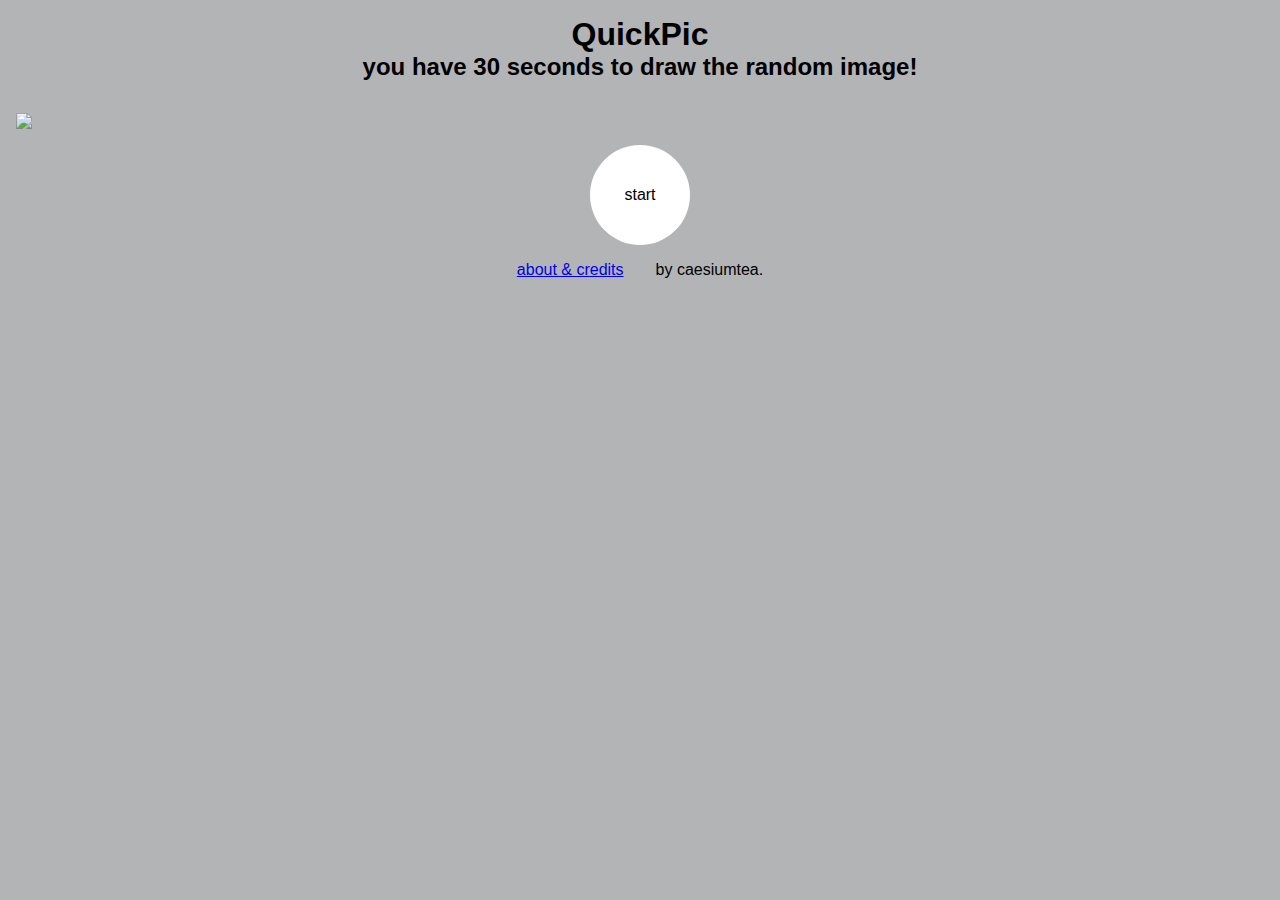
==== public/index.html @ 000169d6 "rename folder" ====
<!DOCTYPE html>
<html lang="en">

<head>
    <meta charset="UTF-8">
    <meta name="viewport" content="width=device-width, initial-scale=1.0">
    <meta name="author" content="caesiumtea">
    <meta name="description" content="">
    <title>QuickPic</title>
    <link rel="stylesheet" href="styles.css">
</head>

<body>
    <header>
        <h1 id="title">QuickPic</h1>
        <h2 id="subtitle">you have 30 seconds to draw the random image!</h2>
    </header>
    <main>
        <div id="photo-wrapper">
            <img id="photo" src="https://picsum.photos/500">
        </div>
        <div id="timer-wrapper">
            <div id="timer-circle">
                start
            </div>
            <!-- <button id="start-btn">Start</button> -->
        </div>
    </main>
    <footer>
        <p><a href="/about.html">about & credits</a></p>
        <p>by caesiumtea.</p>
    </footer>
    <script src="app.js" defer></script>
</body>

</html>
---- public/styles.css ----
*, ::after, ::before {
  box-sizing: border-box;
  margin: 0;
  padding: 0;
}

body {
  background-color: #b2b4b6;
  font-family: 'Gill Sans', 'Gill Sans MT', Calibri, 'Trebuchet MS', sans-serif;
  margin: auto;
  padding: 1rem;
}

header, h1, h2, div {
  margin: auto;
}

header {
  text-align: center;
  margin-bottom: 2rem;
}

#photo {
  margin: auto;
  display: block;
}

#photo-wrapper {
  margin-bottom: 1rem;
}

#timer-circle {
  background-color: white;
  border-radius: 50%;
  height: 100px;
  width: 100px;
  display: flex;
  justify-content: center;
  align-items: center;
}

/* #start-btn {
  display: block;
  margin: auto;
  font-size: 2rem;
} */

p.about {
  margin: 5%;
}

footer {
  margin-top: 1rem;
  display: flex;
  justify-content: center;
  gap: 2rem;
}
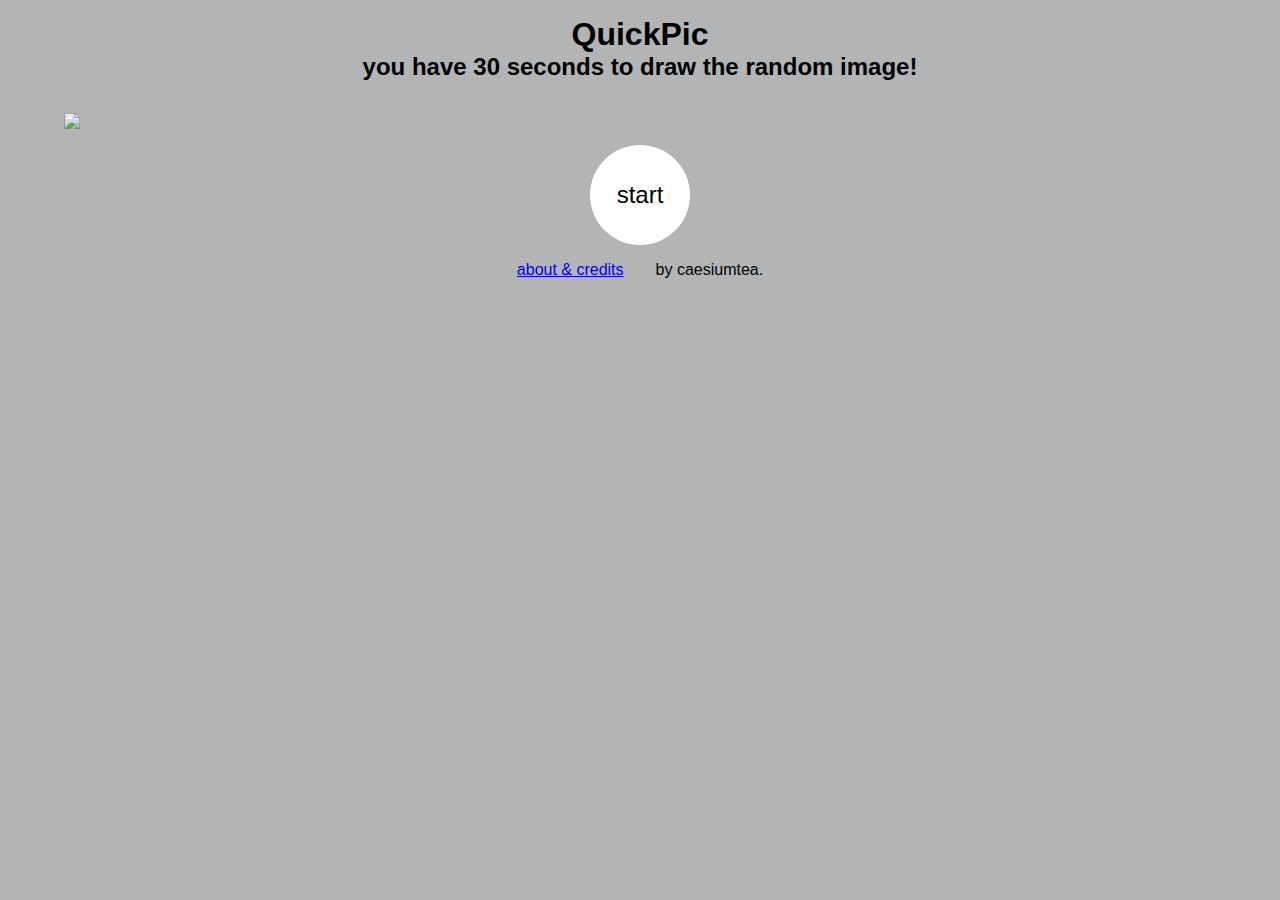
==== commit 0a6cc32e: "Make button more semantic/accessible" ====
--- a/public/index.html
+++ b/public/index.html
@@ -21,9 +21,8 @@
         </div>
         <div id="timer-wrapper">
             <div id="timer-circle">
-                start
+                <button id="start-btn">start</button>
             </div>
-            <!-- <button id="start-btn">Start</button> -->
         </div>
     </main>
     <footer>
--- a/public/styles.css
+++ b/public/styles.css
@@ -23,6 +23,7 @@
 #photo {
   margin: auto;
   display: block;
+  max-width: 90vw;
 }
 
 #photo-wrapper {
@@ -37,13 +38,15 @@
   display: flex;
   justify-content: center;
   align-items: center;
+  font-size: 28px;
 }
 
-/* #start-btn {
-  display: block;
-  margin: auto;
-  font-size: 2rem;
-} */
+#start-btn {
+  border: 0;
+  background-color: white;
+  font-size: 24px;
+  font-family: 'Gill Sans', 'Gill Sans MT', Calibri, 'Trebuchet MS', sans-serif;
+}
 
 p.about {
   margin: 5%;
